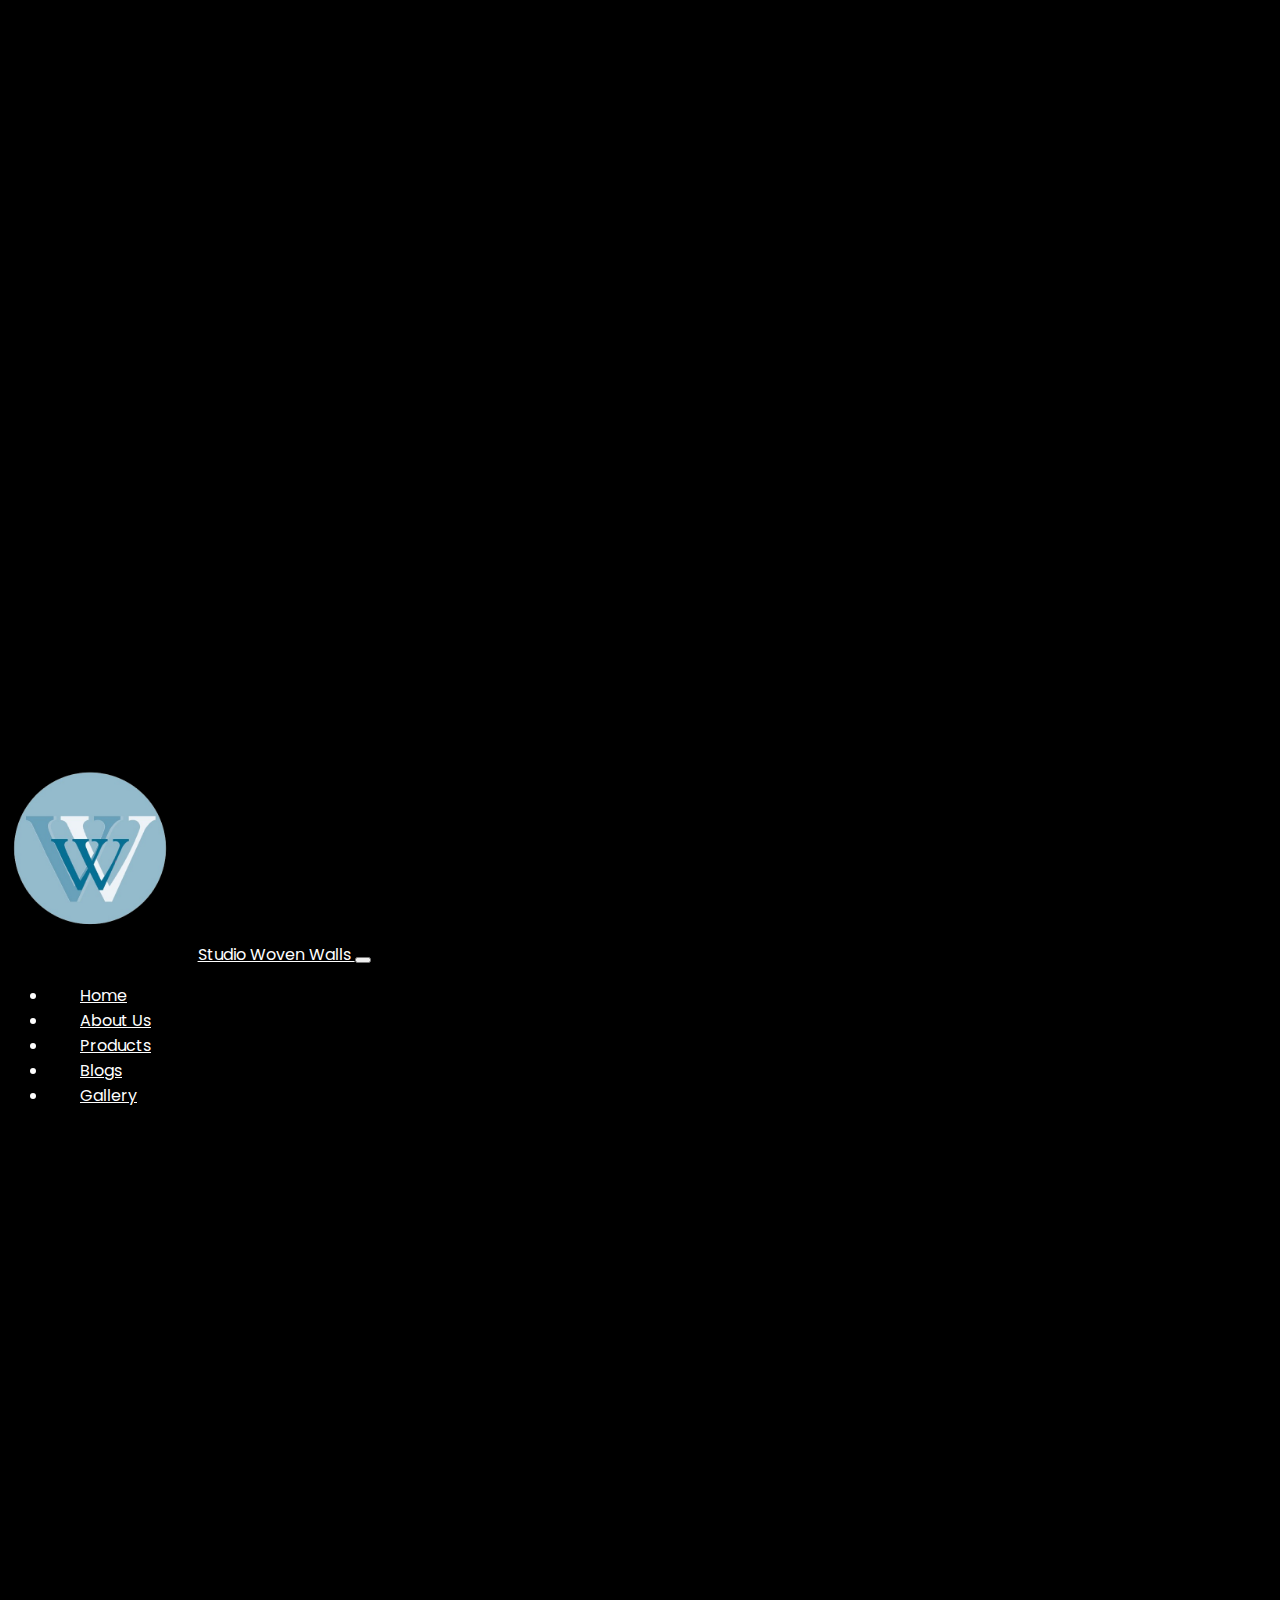
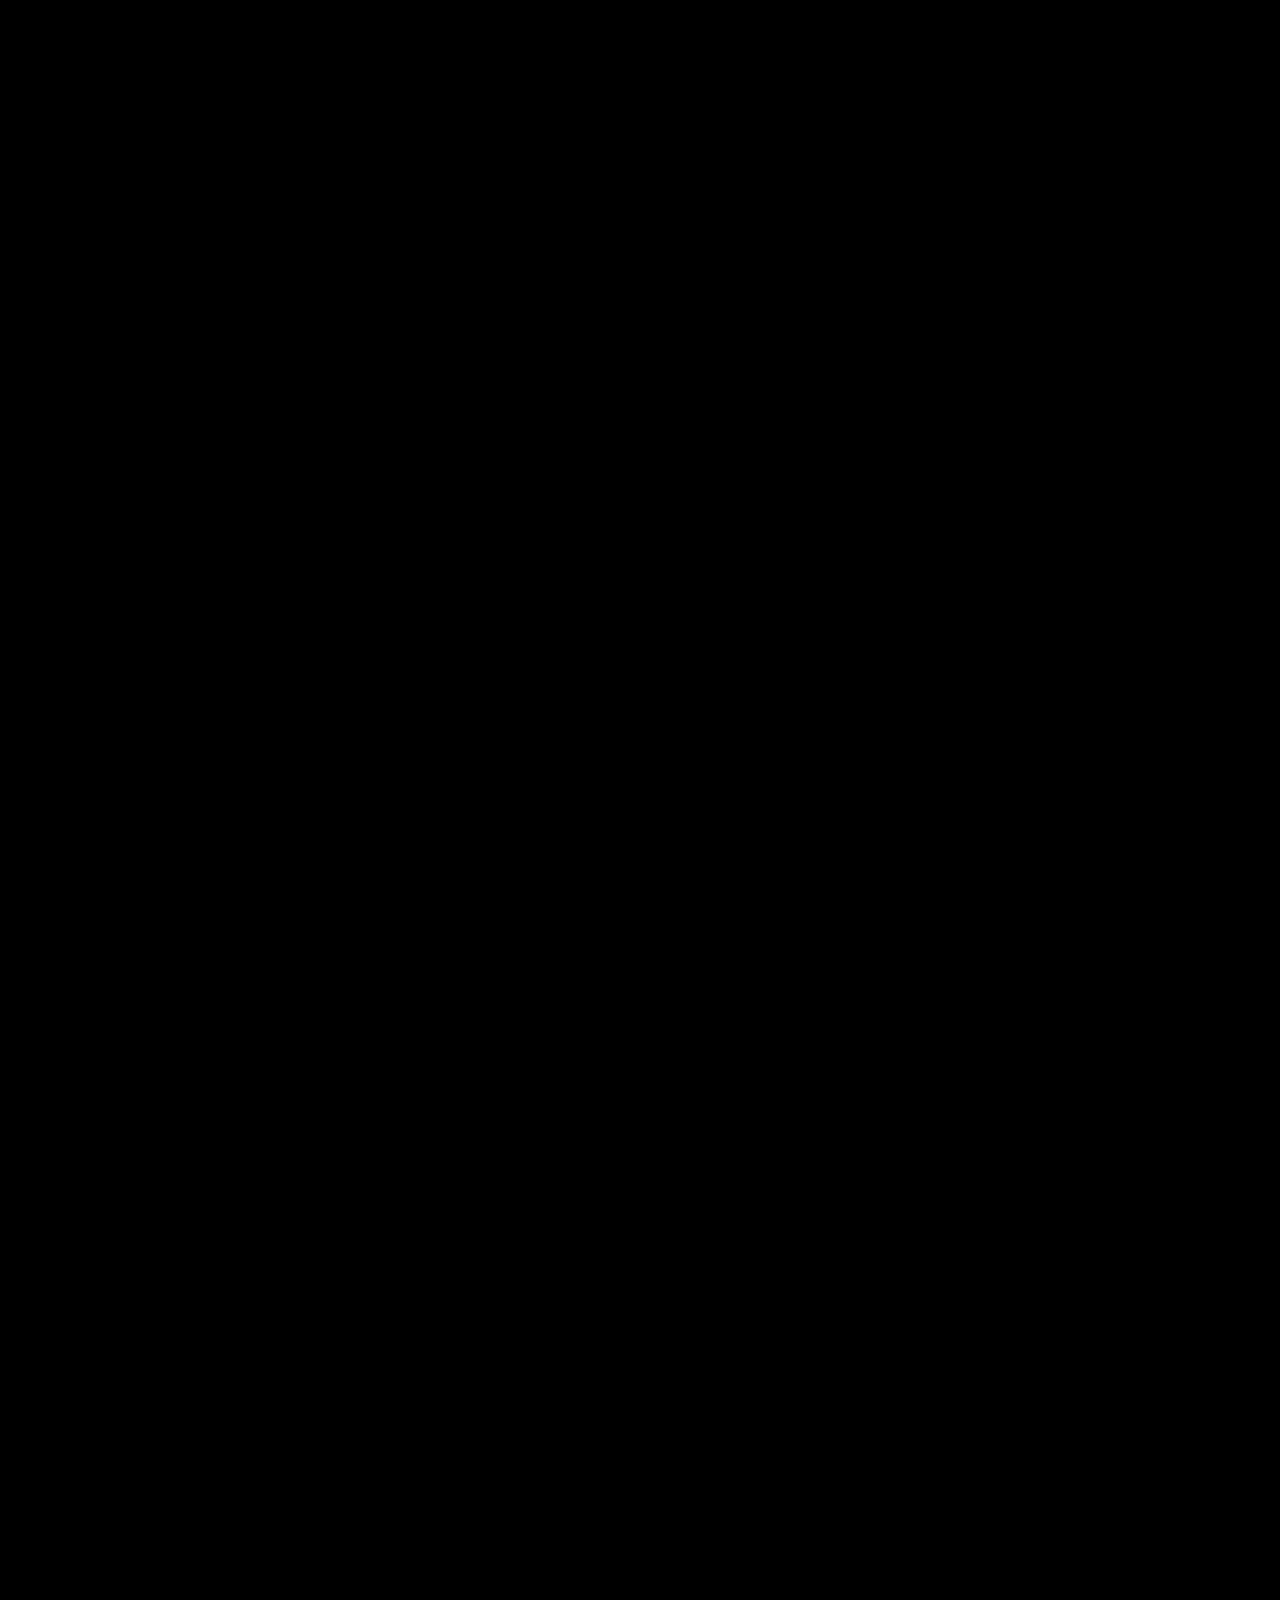
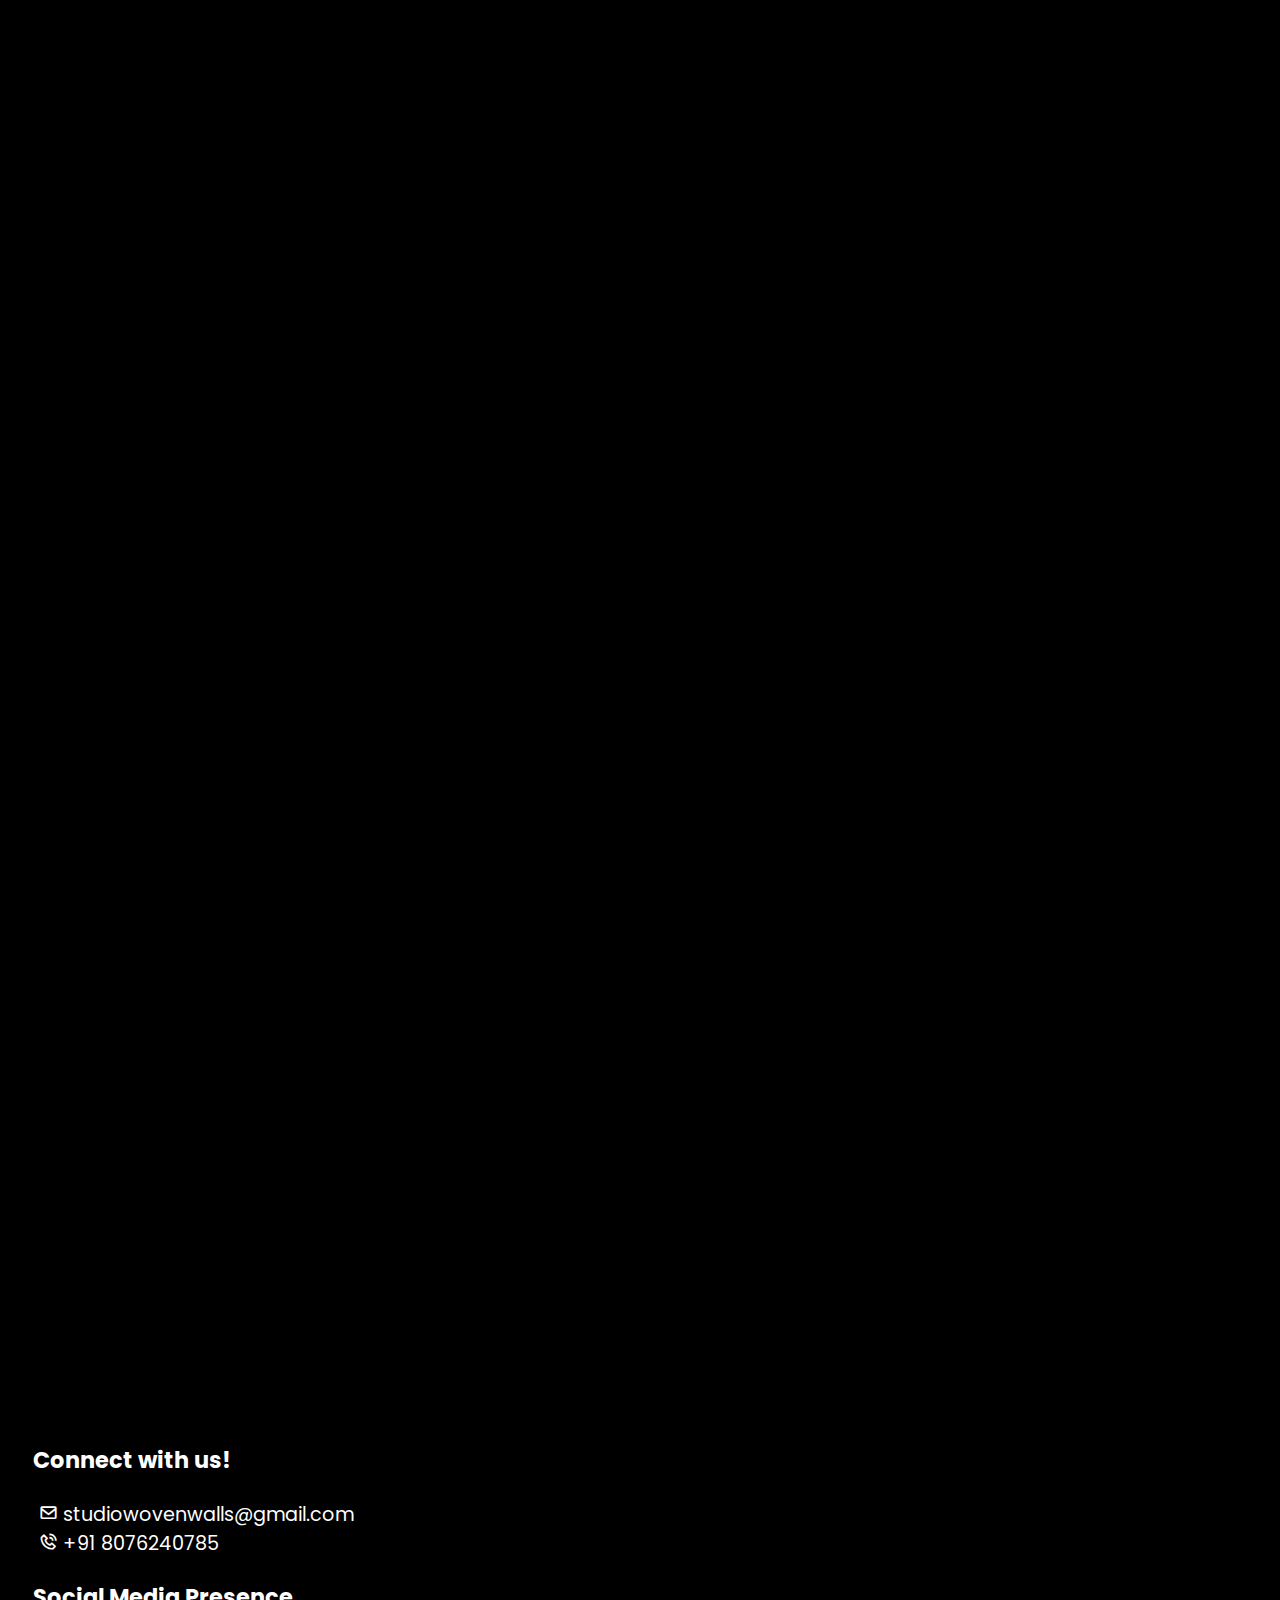
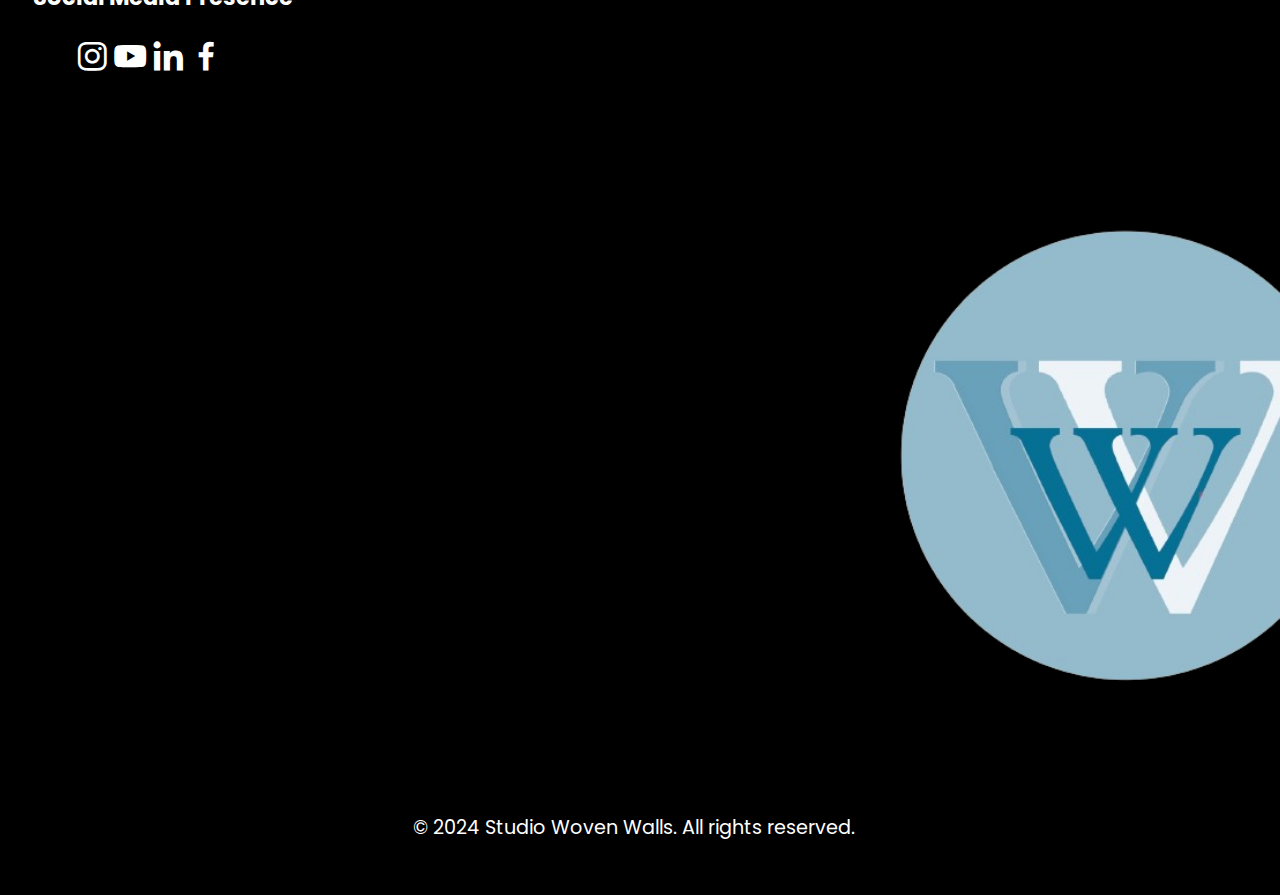
==== index-main.html @ fe0ae21c "under-construction" ====
<!doctype html>
<html lang="en">
  <head>
    <script async src="https://www.googletagmanager.com/gtag/js?id=G-87FSZLXFLH"></script>
    <script>
      window.dataLayer = window.dataLayer || [];
      function gtag(){dataLayer.push(arguments);}
      gtag('js', new Date());
    
      gtag('config', 'G-87FSZLXFLH');
    </script>
    <!-- Required meta tags -->
    <meta charset="utf-8">
    <meta name="viewport" content="width=device-width, initial-scale=1">

    <!-- Bootstrap CSS -->
    <style>
      .instagram-media{
        height: 60vh;
        width: 20% !important;
      }
    </style>
    <link href='https://unpkg.com/boxicons@2.1.4/css/boxicons.min.css' rel='stylesheet'>
    <link href="https://cdn.jsdelivr.net/npm/bootstrap@5.0.2/dist/css/bootstrap.min.css" rel="stylesheet" integrity="sha384-EVSTQN3/azprG1Anm3QDgpJLIm9Nao0Yz1ztcQTwFspd3yD65VohhpuuCOmLASjC" crossorigin="anonymous">
    <link rel="stylesheet" href="https://cdn.jsdelivr.net/npm/swiper@11/swiper-bundle.min.css" />
    <link rel="icon" href="./images/sww-logo.jpeg">
    <link rel="stylesheet" type="text/css" href="./css/owl.carousel.min.css">
    <link rel="stylesheet" type="text/css" href="./css/style.css">
    <link rel="stylesheet" href="./css/common.css">
    <link rel="stylesheet" href="./css/for-card.css">
    <title>Studio Woven Walls</title>
  </head>
  <body>

    <section id="Banner-section" class="fadeInLeft section">
      
      <div class="Textual">
        <h2 class="awesome">We <b>CURATE</b> </h2>
        
        <h1 class="typing-text" data-texts='["TUFTED ARTISTRIES", "KNOTTED LUXURIES", "WALL WORK","WALL ART"]'> </h1>
      </div>
  
            
            
           
             
           </section>
     
    <nav class="navbar navbar-expand-lg section sticky-top navbar-light bg-light">
        <div class="container fadeInLeft">
          <a class="navbar-brand" href="#">
            <img src="./images/swwlogo.png" alt="" class = 'sww-logo'>Studio Woven Walls
          </a>
          <button class="navbar-toggler" type="button" data-bs-toggle="collapse" data-bs-target="#navbarSupportedContent" aria-controls="navbarSupportedContent" aria-expanded="false" aria-label="Toggle navigation">
            <span class="navbar-toggler-icon"></span>
          </button>
          <div class="collapse navbar-collapse w-100" id="navbarSupportedContent">
            <ul class="navbar-nav me-auto mb-2 mb-lg-0 w-100 align-items-end justify-content-end">
              <li class="nav-item">
                <a class="nav-link active" aria-current="page" href="/">Home</a>
              </li>
              <li class="nav-item">
                <a class="nav-link" href="/aboutus/">About Us</a>
              </li>
              <li class="nav-item">
                <a class="nav-link" href="#">Products</a>
              </li>
              <li class="nav-item">
                <a class="nav-link" href="/blog/">Blogs</a>
              </li>
              <li class="nav-item">
                <a class="nav-link" href="#">Gallery</a>
              </li>
            </ul>
         
          </div>
        </div>
      </nav>



      <section id="aboutus" class="fadeInLeft">
        <div class="container mt-5">
            
            <div class="about-us-section fadeInLeft">

                <div class="about-us-header mb-5">
                    About us
                </div>
                <div class="content" style="">

                  <p class="fadeInLeft para-content">
                    Studio Woven Walls is a pioneering initiative that redefines the landscape of wall artistry by merging traditional Indian weaving techniques with contemporary design. Rooted in a profound respect for heritage and a commitment to innovation, it celebrates the rich tapestry of Indian craftsmanship, elevating the skills of Indian weavers to unprecedented levels of recognition. Central to its mission is the empowerment of these artisans, providing them with a global platform to showcase their talents and fostering a renewed sense of pride within the weaving community. 
                    At its core, Studio Woven Walls seamlessly integrates the ancient practice of clay draping with modern design sensibilities, yielding a mesmerizing aesthetic that invites viewers on a journey of discovery.
                    
                  </p>
       
                </div>
                <div class="container mt-3">
                    <a href ='aboutus/'  class="common-button fadeInLeft" style="float: right;">More about us</a>
                </div>

            </div>
        </div>
        </section>


        <section id="aboutus" class="container section">
            <div class="about-us-section container  fadeInLeft">
                <div class="about-us-header mt-5 mb-5">
                    Categories
                 </div>
                <div id="carouselExampleIndicators" class="carousel slide" data-bs-ride="carousel">
                    <div class="carousel-indicators">
                  <button type="button" data-bs-target="#carouselExampleIndicators" data-bs-slide-to="0" class="active" aria-current="true" aria-label="Slide 1"></button>
                  <button type="button" data-bs-target="#carouselExampleIndicators" data-bs-slide-to="1" aria-label="Slide 2"></button>
                  <button type="button" data-bs-target="#carouselExampleIndicators" data-bs-slide-to="2" aria-label="Slide 3"></button>
                </div>
                <div class="carousel-inner">
                  <div class="carousel-item active">
                    <img src="./images/carousel-1.png" class="d-block w-100" alt="...">
                  </div>
                  <div class="carousel-item">
                    <img src="./images/carousel-2.png" class="d-block w-100" alt="...">
                  </div>
                  <div class="carousel-item">
                    <img src="./images/carousel-3.png" class="d-block w-100" alt="...">
                  </div>
                </div>
                <button class="carousel-control-prev" type="button" data-bs-target="#carouselExampleIndicators" data-bs-slide="prev">
                  <span class="carousel-control-prev-icon" aria-hidden="true"></span>
                  <span class="visually-hidden">Previous</span>
                </button>
                <button class="carousel-control-next" type="button" data-bs-target="#carouselExampleIndicators" data-bs-slide="next">
                  <span class="carousel-control-next-icon" aria-hidden="true"></span>
                  <span class="visually-hidden">Next</span>
                </button>
              </div>
        </div>
        
        </section>

        <section id="customization" class="container section">
          <div class="about-us-section container fadeInLeft">
          <div class="about-us-header mt-5 mb-5">
              Exhibition
          </div>
      
          <div class="customizations mb-5 ">
              <div class="exhibition">
                <div class="exhibition_textual_content">

                </div>
                <div class="image_slider">
                  <div id="carouselExampleIndicators" class="carousel slide" data-bs-ride="carousel">
                    <div class="carousel-indicators">
                      <button type="button" data-bs-target="#carouselExampleIndicators" data-bs-slide-to="0" class="active" aria-current="true" aria-label="Slide 1"></button>
                      <button type="button" data-bs-target="#carouselExampleIndicators" data-bs-slide-to="1" aria-label="Slide 2"></button>
                      <button type="button" data-bs-target="#carouselExampleIndicators" data-bs-slide-to="2" aria-label="Slide 3"></button>
                    </div>
                    <div class="carousel-inner">
                      <div class="carousel-item active">
                        <img src="..." class="d-block w-100" alt="...">
                      </div>
                      <div class="carousel-item">
                        <img src="..." class="d-block w-100" alt="...">
                      </div>
                      <div class="carousel-item">
                        <img src="..." class="d-block w-100" alt="...">
                      </div>
                    </div>
                    <button class="carousel-control-prev" type="button" data-bs-target="#carouselExampleIndicators" data-bs-slide="prev">
                      <span class="carousel-control-prev-icon" aria-hidden="true"></span>
                      <span class="visually-hidden">Previous</span>
                    </button>
                    <button class="carousel-control-next" type="button" data-bs-target="#carouselExampleIndicators" data-bs-slide="next">
                      <span class="carousel-control-next-icon" aria-hidden="true"></span>
                      <span class="visually-hidden">Next</span>
                    </button>
                  </div>
                </div>
              </div>
       
              <div class="image-section container mb-3">
                  <div class="images-with-text">
                      <img src="./images/threads.png" alt="">
                      <p>Material</p>
                  </div> 
                  <div class="images-with-text">
                      <img src="./images/wall.png" alt="">
                      <p>Design</p>
                  </div>
      
                  <div class="images-with-text">
                      <img src="./images/pantone.png" alt="">
                      <p>Color</p>
                  </div>
                  <div class="images-with-text">
                      <img src="./images/ruler.png" alt="">
                      <p>Sizes</p>
                  </div>
              </div>
          </div>
          </div>
      </section>
        
      


<section id="customization" class="container section">
    <div class="about-us-section container fadeInLeft">
    <div class="about-us-header mt-5 mb-5">
        Customizations
    </div>

    <div class="customizations mb-5 ">
        <p class="" style="text-align: left;">
            Size? Check. Material? Check. Shape and Colour? Double-check. We believe that your
choices should know no bounds, which is why we empower you to design products that
align perfectly with your style, needs, and personality. We believe that your living spaces
should be a reflection of your unique style, which is why we offer customization in size,
material, shape, and colors. Whether it's a wall rug or a wall abstract or even a mirror
we've got you covered with extremely quirky designs, colours and much more.
        </p>
 
        <div class="image-section container mb-3">
            <div class="images-with-text">
                <img src="./images/threads.png" alt="">
                <p>Material</p>
            </div> 
            <div class="images-with-text">
                <img src="./images/wall.png" alt="">
                <p>Design</p>
            </div>

            <div class="images-with-text">
                <img src="./images/pantone.png" alt="">
                <p>Color</p>
            </div>
            <div class="images-with-text">
                <img src="./images/ruler.png" alt="">
                <p>Sizes</p>
            </div>
        </div>
    </div>
    </div>
</section>
<!-- <div class="social-media-presence"style="display:flex;flex-direction:row;justify-content:space-evenly">
  <blockquote class="instagram-media" data-instgrm-captioned data-instgrm-permalink="https://www.instagram.com/reel/C7wkohcPAu_/?utm_source=ig_embed&amp;utm_campaign=loading" data-instgrm-version="14" style=" background:#FFF; border:0; border-radius:3px; box-shadow:0 0 1px 0 rgba(0,0,0,0.5),0 1px 10px 0 rgba(0,0,0,0.15); margin: 1px; max-width:540px; min-width:326px; padding:0; width:99.375%; width:-webkit-calc(100% - 2px); width:calc(100% - 2px);"><div style="padding:16px;"> <a href="https://www.instagram.com/reel/C7wkohcPAu_/?utm_source=ig_embed&amp;utm_campaign=loading" style=" background:#FFFFFF; line-height:0; padding:0 0; text-align:center; text-decoration:none; width:100%;" target="_blank"> <div style=" display: flex; flex-direction: row; align-items: center;"> <div style="background-color: #F4F4F4; border-radius: 50%; flex-grow: 0; height: 40px; margin-right: 14px; width: 40px;"></div> <div style="display: flex; flex-direction: column; flex-grow: 1; justify-content: center;"> <div style=" background-color: #F4F4F4; border-radius: 4px; flex-grow: 0; height: 14px; margin-bottom: 6px; width: 100px;"></div> <div style=" background-color: #F4F4F4; border-radius: 4px; flex-grow: 0; height: 14px; width: 60px;"></div></div></div><div style="padding: 19% 0;"></div> <div style="display:block; height:50px; margin:0 auto 12px; width:50px;"><svg width="50px" height="50px" viewBox="0 0 60 60" version="1.1" xmlns="https://www.w3.org/2000/svg" xmlns:xlink="https://www.w3.org/1999/xlink"><g stroke="none" stroke-width="1" fill="none" fill-rule="evenodd"><g transform="translate(-511.000000, -20.000000)" fill="#000000"><g><path d="M556.869,30.41 C554.814,30.41 553.148,32.076 553.148,34.131 C553.148,36.186 554.814,37.852 556.869,37.852 C558.924,37.852 560.59,36.186 560.59,34.131 C560.59,32.076 558.924,30.41 556.869,30.41 M541,60.657 C535.114,60.657 530.342,55.887 530.342,50 C530.342,44.114 535.114,39.342 541,39.342 C546.887,39.342 551.658,44.114 551.658,50 C551.658,55.887 546.887,60.657 541,60.657 M541,33.886 C532.1,33.886 524.886,41.1 524.886,50 C524.886,58.899 532.1,66.113 541,66.113 C549.9,66.113 557.115,58.899 557.115,50 C557.115,41.1 549.9,33.886 541,33.886 M565.378,62.101 C565.244,65.022 564.756,66.606 564.346,67.663 C563.803,69.06 563.154,70.057 562.106,71.106 C561.058,72.155 560.06,72.803 558.662,73.347 C557.607,73.757 556.021,74.244 553.102,74.378 C549.944,74.521 548.997,74.552 541,74.552 C533.003,74.552 532.056,74.521 528.898,74.378 C525.979,74.244 524.393,73.757 523.338,73.347 C521.94,72.803 520.942,72.155 519.894,71.106 C518.846,70.057 518.197,69.06 517.654,67.663 C517.244,66.606 516.755,65.022 516.623,62.101 C516.479,58.943 516.448,57.996 516.448,50 C516.448,42.003 516.479,41.056 516.623,37.899 C516.755,34.978 517.244,33.391 517.654,32.338 C518.197,30.938 518.846,29.942 519.894,28.894 C520.942,27.846 521.94,27.196 523.338,26.654 C524.393,26.244 525.979,25.756 528.898,25.623 C532.057,25.479 533.004,25.448 541,25.448 C548.997,25.448 549.943,25.479 553.102,25.623 C556.021,25.756 557.607,26.244 558.662,26.654 C560.06,27.196 561.058,27.846 562.106,28.894 C563.154,29.942 563.803,30.938 564.346,32.338 C564.756,33.391 565.244,34.978 565.378,37.899 C565.522,41.056 565.552,42.003 565.552,50 C565.552,57.996 565.522,58.943 565.378,62.101 M570.82,37.631 C570.674,34.438 570.167,32.258 569.425,30.349 C568.659,28.377 567.633,26.702 565.965,25.035 C564.297,23.368 562.623,22.342 560.652,21.575 C558.743,20.834 556.562,20.326 553.369,20.18 C550.169,20.033 549.148,20 541,20 C532.853,20 531.831,20.033 528.631,20.18 C525.438,20.326 523.257,20.834 521.349,21.575 C519.376,22.342 517.703,23.368 516.035,25.035 C514.368,26.702 513.342,28.377 512.574,30.349 C511.834,32.258 511.326,34.438 511.181,37.631 C511.035,40.831 511,41.851 511,50 C511,58.147 511.035,59.17 511.181,62.369 C511.326,65.562 511.834,67.743 512.574,69.651 C513.342,71.625 514.368,73.296 516.035,74.965 C517.703,76.634 519.376,77.658 521.349,78.425 C523.257,79.167 525.438,79.673 528.631,79.82 C531.831,79.965 532.853,80.001 541,80.001 C549.148,80.001 550.169,79.965 553.369,79.82 C556.562,79.673 558.743,79.167 560.652,78.425 C562.623,77.658 564.297,76.634 565.965,74.965 C567.633,73.296 568.659,71.625 569.425,69.651 C570.167,67.743 570.674,65.562 570.82,62.369 C570.966,59.17 571,58.147 571,50 C571,41.851 570.966,40.831 570.82,37.631"></path></g></g></g></svg></div><div style="padding-top: 8px;"> <div style=" color:#3897f0; font-family:Arial,sans-serif; font-size:14px; font-style:normal; font-weight:550; line-height:18px;">View this post on Instagram</div></div><div style="padding: 12.5% 0;"></div> <div style="display: flex; flex-direction: row; margin-bottom: 14px; align-items: center;"><div> <div style="background-color: #F4F4F4; border-radius: 50%; height: 12.5px; width: 12.5px; transform: translateX(0px) translateY(7px);"></div> <div style="background-color: #F4F4F4; height: 12.5px; transform: rotate(-45deg) translateX(3px) translateY(1px); width: 12.5px; flex-grow: 0; margin-right: 14px; margin-left: 2px;"></div> <div style="background-color: #F4F4F4; border-radius: 50%; height: 12.5px; width: 12.5px; transform: translateX(9px) translateY(-18px);"></div></div><div style="margin-left: 8px;"> <div style=" background-color: #F4F4F4; border-radius: 50%; flex-grow: 0; height: 20px; width: 20px;"></div> <div style=" width: 0; height: 0; border-top: 2px solid transparent; border-left: 6px solid #f4f4f4; border-bottom: 2px solid transparent; transform: translateX(16px) translateY(-4px) rotate(30deg)"></div></div><div style="margin-left: auto;"> <div style=" width: 0px; border-top: 8px solid #F4F4F4; border-right: 8px solid transparent; transform: translateY(16px);"></div> <div style=" background-color: #F4F4F4; flex-grow: 0; height: 12px; width: 16px; transform: translateY(-4px);"></div> <div style=" width: 0; height: 0; border-top: 8px solid #F4F4F4; border-left: 8px solid transparent; transform: translateY(-4px) translateX(8px);"></div></div></div> <div style="display: flex; flex-direction: column; flex-grow: 1; justify-content: center; margin-bottom: 24px;"> <div style=" background-color: #F4F4F4; border-radius: 4px; flex-grow: 0; height: 14px; margin-bottom: 6px; width: 224px;"></div> <div style=" background-color: #F4F4F4; border-radius: 4px; flex-grow: 0; height: 14px; width: 144px;"></div></div></a><p style=" color:#c9c8cd; font-family:Arial,sans-serif; font-size:14px; line-height:17px; margin-bottom:0; margin-top:8px; overflow:hidden; padding:8px 0 7px; text-align:center; text-overflow:ellipsis; white-space:nowrap;"><a href="https://www.instagram.com/reel/C7wkohcPAu_/?utm_source=ig_embed&amp;utm_campaign=loading" style=" color:#c9c8cd; font-family:Arial,sans-serif; font-size:14px; font-style:normal; font-weight:normal; line-height:17px; text-decoration:none;" target="_blank">A post shared by Studio Woven Walls (@studiowovenwalls)</a></p></div></blockquote> <script async src="//www.instagram.com/embed.js"></script>
  <iframe src="https://www.linkedin.com/embed/feed/update/urn:li:share:7185282612528115713" height="368" width="504" frameborder="0" allowfullscreen="" title="Embedded post"></iframe>

</div> -->
      <footer class="footer mt-5 section">
        <div class="container">
          <div class="row">
            <div class="col-md-4" style="margin-right: 3%;">
              <h3 style="color: #fff;">Connect with us!</h3>
              <ul class="contact-info" style="list-style: none;">
                <li><a style="text-decoration: none; color: #fff;" href="mailto:studiowovenwalls@gmail.com"><i class='bx bx-envelope' ></i> studiowovenwalls@gmail.com </a></li>
                <li><a style="text-decoration: none; color: #fff;" href="tel:+918600172559"><i class='bx bx-phone-call' ></i> +91 8076240785</li></a>
                
              </ul>
            </div>
            
    
            <div class="col-md-4">
              <h3 style="color: #fff;">Social Media Presence</h3>
              <ul class="social-media" style="list-style: none;">
                <li><a  style = "text-decoration: none; color: #fff;text-align: left;"  href=" https://www.instagram.com/studiowovenwalls/ " class="instagram"  target='_blank'> <i class='bx bxl-instagram'></i></a></li>
                <li><a  style = "text-decoration: none; color: #fff;text-align: left;" href="https://www.youtube.com/channel/UCTXtvdKul3_k0qTRTc9A5Iw" class="instagram" target='_blank'><i class='bx bxl-youtube' ></i></a></li>
                <li><a  style = "text-decoration: none; color: #fff;text-align: left;" href="https://www.linkedin.com/in/aditi-bansal-746943147?utm_source=share&utm_campaign=share_via&utm_content=profile&utm_medium=ios_app" class="instagram" target='_blank'><i class='bx bxl-linkedin' ></i></a></li>
                <li><a  style = "text-decoration: none; color: #fff;text-align: left;" href="https://www.facebook.com/profile.php?id=61560076322633&mibextid=LQQJ4d" target='_blank' class="instagram"><i class='bx bxl-facebook' ></i></a></li>
                <!-- <li><a  style = "text-decoration: none; color: #fff;" href="https://twitter.com/vbblegal" class="instagram" target='_blank'><i class='bx bxl-instagram'></i></a></li>
                <li><a  style = "text-decoration: none; color: #fff;" href="https://www.linkedin.com/in/vbb-legal-2a746a289/?originalSubdomain=in" class="instagram" target='_blank'> <i class='bx bxl-instagram'></i></a></li> -->
              </ul>
            </div>
    
            <div class="col-md-3 footer_address">
              <img style="" src ="./images/swwlogo.png" class ="footer_logo"><br>
              
                <!-- <li style="color: white; list-style: none;" class="mt-3">424, MOHID HEIGHTS, RTO Rd, </li>
                <li style="color: white; list-style: none;">Suresh Nagar, Andheri West, Mumbai, Maharashtra 400053.</li> -->
                <!-- <hr style="opacity: 0.5;">
                <li style="color: white; list-style: none;">
                  Swapna Sakar Society, beside Versova Metro Station, Andheri West, Mumbai- 400053
                </li> -->
                <!-- <hr style="opacity: 0.5;">
                <li style="color: white; list-style: none;" >Office No 303, Pearl Apartment, At Rees, Post Mohopada, Near Panvel, Navi Mumbai 410222.</li> -->
              </div>
              
              
              
            </div>
          </div>
          <p class="mt-2" style="color: #fff;margin-right: 1%; text-align: center;">&copy; 2024 Studio Woven Walls. All rights reserved.</p>
      </footer>
    
  </body>
  <script async defer src="//www.instagram.com/embed.js"></script>
      <script src="https://code.jquery.com/jquery-3.5.1.slim.min.js"></script>
      <script src="https://cdn.jsdelivr.net/npm/bootstrap@4.5.2/dist/js/bootstrap.bundle.min.js"></script>
      <script src="https://cdn.jsdelivr.net/npm/bootstrap@5.0.2/dist/js/bootstrap.bundle.min.js" integrity="sha384-MrcW6ZMFYlzcLA8Nl+NtUVF0sA7MsXsP1UyJoMp4YLEuNSfAP+JcXn/tWtIaxVXM" crossorigin="anonymous"></script>
      <script>
        document.addEventListener("DOMContentLoaded", function() {
    const observer = new IntersectionObserver(entries => {
        entries.forEach(entry => {
            if (entry.isIntersecting) {
                entry.target.classList.add('animate');
            }
        });
    }, {
        threshold: 0.5 // Adjust if needed, dictates how much of an element must be in view to trigger
    });

    // Target elements with the class 'section' for the animation
    document.querySelectorAll('.section').forEach(section => {
        observer.observe(section);
    });
});

      </script>
      <script>
          $(document).ready(function(){
              const images = $('.image-container img');
              let currentIndex = 0;
              let animationInterval = setInterval(revealImage, 2000); // Set the interval
      
              function revealImage() {
                  if (currentIndex >= images.length - 1) { // Check if the last image is already displayed
                      clearInterval(animationInterval); // Stop the interval
                      return; // Exit the function
                  }
                  const nextIndex = (currentIndex + 1) % images.length;
                  images.eq(nextIndex).css('z-index', currentIndex + 2).css('opacity', 1); // Fade in the next image with incrementing z-index
                  currentIndex = nextIndex;
              }
          });
      </script>

<script src="https://cdn.jsdelivr.net/npm/swiper@11/swiper-bundle.min.js"></script>

<!-- Initialize Swiper -->
<script>
  // document.addEventListener('DOMContentLoaded', function () {
  //     var swiper = new Swiper(".mySwiper", {
  //       slidesPerView: 1,
  //       spaceBetween: 30,
  //       pagination: {
  //         el: ".swiper-pagination",
  //         clickable: true,
  //       },
  //       breakpoints: {
  //         // when window width is <= 640px
  //         640: {
  //           slidesPerView: 3,
  //           spaceBetween: 20
  //         }
  //       }
  //     });
  //   });
</script>
<script>
  document.addEventListener('DOMContentLoaded', function() {
  const typingTextElement = document.querySelector('.typing-text');
  const texts = JSON.parse(typingTextElement.getAttribute('data-texts'));
  let index = 0;
  let textIndex = 0;
  let text = texts[textIndex];

  function type() {
    if (index < text.length) {
      typingTextElement.textContent += text.charAt(index);
      index++;
      setTimeout(type, 100); // Adjust typing speed here (in milliseconds)
    } else {
      // Call the callback function once typing is complete
      typingComplete();
    }
  }

  function typingComplete() {
    // Add your code to execute after typing is complete
    setTimeout(erase, 1000); // Delay before erasing
  }

  function erase() {
    if (index > 0) {
      typingTextElement.textContent = text.substring(0, index - 1);
      index--;
      setTimeout(erase, 50); // Adjust erasing speed here (in milliseconds)
    } else {
      textIndex++;
      if (textIndex >= texts.length) textIndex = 0;
      text = texts[textIndex];
      setTimeout(type, 1000); // Delay before typing the next text
    }
  }

  type();
});

</script>
<script>
  document.addEventListener("DOMContentLoaded", function() {
    const sections = document.querySelectorAll('.section'); // Make sure elements have 'section' class

    const observer = new IntersectionObserver(entries => {
        entries.forEach(entry => {
            if (entry.isIntersecting) {
                entry.target.classList.add('fadeInLeft');
            } else {
                entry.target.classList.remove('fadeInLeft');
            }
        });
    }, {
        threshold: 0.2 // Trigger when half of the element is in view
    });

    sections.forEach(section => {
        observer.observe(section);
    });
});

</script>

<script>
  var swiper = new Swiper(".mySwiper", {
    slidesPerView: 3,
    spaceBetween: 30,
    navigation: {
      nextEl: ".swiper-button-next",
      prevEl: ".swiper-button-prev",
    },
    pagination: {
      el: ".swiper-pagination",
      clickable: true,
    },
  });
</script>
</html>


<script src="js/owl.carousel.min.js"></script>
<script src="./js/script.js"></script>
---- css/style.css ----
@import url('https://fonts.googleapis.com/css2?family=Noto+Sans+HK&display=swap');
html {
  scroll-behavior: smooth;
}
body {
  font-family: 'Noto Sans HK', sans-serif;
  background: #000;
  color: #fff;
}
.slider {
  margin-bottom: 30px;
  position: relative;
}
.slider .owl-item.active.center .slider-card {
  transform: scale(1.15);
  opacity: 1;
  background: #ff9966; /* fallback for old browsers */
  background: -webkit-linear-gradient(to bottom, #ff5e62, #ff9966); /* Chrome 10-25, Safari 5.1-6 */
  background: linear-gradient(to bottom, #ff5e62, #ff9966); /* W3C, IE 10+/ Edge, Firefox 16+, Chrome 26+, Opera 12+, Safari 7+ */
  color: #fff;
}
.slider-card {
  background: #fff;
  padding: 0px 0px;
  margin: 50px 15px 90px 15px;
  border-radius: 5px;
  box-shadow: 0 15px 45px -20px rgb(0 0 0 / 73%);
  transform: scale(0.9);
  opacity: 0.2;
  transition: all 0.3s;
}
.slider-card img {
  border-radius: 5px 5px 0px 0px;
}
.owl-nav .owl-prev {
  position: absolute;
  top: calc(50% - 25px);
  left: 0;
  opacity: 1;
  font-size: 30px !important;
  z-index: 1;
}
.owl-nav .owl-next {
  position: absolute;
  top: calc(50% - 25px);
  right: 0;
  opacity: 1;
  font-size: 30px !important;
  z-index: 1;
}
.owl-dots {
  text-align: center;
}
.owl-dots .owl-dot {
  height: 10px;
  width: 10px;
  border-radius: 10px;
  background: #ccc !important;
  margin-left: 3px;
  margin-right: 3px;
  outline: none;
}
.owl-dots .owl-dot.active {
  background: #f44336 !important;
}
---- css/common.css ----
@import url('https://fonts.googleapis.com/css2?family=Bebas+Neue&family=DM+Sans:ital,opsz,wght@0,9..40,100..1000;1,9..40,100..1000&family=Dancing+Script:wght@400..700&family=Lato:ital,wght@0,100;0,300;0,400;0,700;0,900;1,100;1,300;1,400;1,700;1,900&family=Lora:ital,wght@0,400..700;1,400..700&family=Playfair+Display:ital,wght@0,400..900;1,400..900&family=Poppins:ital,wght@0,100;0,200;0,300;0,400;0,500;0,600;0,700;0,800;0,900;1,100;1,200;1,300;1,400;1,500;1,600;1,700;1,800;1,900&display=swap');
@import url('https://fonts.googleapis.com/css2?family=Bebas+Neue&family=DM+Sans:ital,opsz,wght@0,9..40,100..1000;1,9..40,100..1000&family=Dancing+Script:wght@400..700&family=Lato:ital,wght@0,100;0,300;0,400;0,700;0,900;1,100;1,300;1,400;1,700;1,900&family=Lora:ital,wght@0,400..700;1,400..700&family=Poppins:ital,wght@0,100;0,200;0,300;0,400;0,500;0,600;0,700;0,800;0,900;1,100;1,200;1,300;1,400;1,500;1,600;1,700;1,800;1,900&display=swap');
@import url('https://fonts.googleapis.com/css2?family=Bebas+Neue&family=DM+Sans:ital,opsz,wght@0,9..40,100..1000;1,9..40,100..1000&family=Lato:ital,wght@0,100;0,300;0,400;0,700;0,900;1,100;1,300;1,400;1,700;1,900&family=Lora:ital,wght@0,400..700;1,400..700&family=Poppins:ital,wght@0,100;0,200;0,300;0,400;0,500;0,600;0,700;0,800;0,900;1,100;1,200;1,300;1,400;1,500;1,600;1,700;1,800;1,900&display=swap');

@import url('https://fonts.googleapis.com/css2?family=Bebas+Neue&family=DM+Sans:ital,opsz,wght@0,9..40,100..1000;1,9..40,100..1000&family=Lora:ital,wght@0,400..700;1,400..700&family=Poppins:ital,wght@0,100;0,200;0,300;0,400;0,500;0,600;0,700;0,800;0,900;1,100;1,200;1,300;1,400;1,500;1,600;1,700;1,800;1,900&display=swap');
@import url('https://fonts.googleapis.com/css2?family=Bebas+Neue&family=DM+Sans:ital,opsz,wght@0,9..40,100..1000;1,9..40,100..1000&family=Lato:ital,wght@0,100;0,300;0,400;0,700;0,900;1,100;1,300;1,400;1,700;1,900&family=Lora:ital,wght@0,400..700;1,400..700&family=Poppins:ital,wght@0,100;0,200;0,300;0,400;0,500;0,600;0,700;0,800;0,900;1,100;1,200;1,300;1,400;1,500;1,600;1,700;1,800;1,900&display=swap');

@import url('https://fonts.googleapis.com/css2?family=Bebas+Neue&family=DM+Sans:ital,opsz,wght@0,9..40,100..1000;1,9..40,100..1000&family=Poppins:ital,wght@0,100;0,200;0,300;0,400;0,500;0,600;0,700;0,800;0,900;1,100;1,200;1,300;1,400;1,500;1,600;1,700;1,800;1,900&display=swap');
 @import url('https://fonts.googleapis.com/css2?family=DM+Sans:ital,opsz,wght@0,9..40,100..1000;1,9..40,100..1000&family=Poppins:ital,wght@0,100;0,200;0,300;0,400;0,500;0,600;0,700;0,800;0,900;1,100;1,200;1,300;1,400;1,500;1,600;1,700;1,800;1,900&display=swap');
 section {
opacity: 0; /* Initially hidden */
transition: opacity 0.3s ease-in-out; /* Smooth transition for opacity change */
}
.navbar-light .navbar-nav .nav-link:focus, .navbar-light .navbar-nav .nav-link:hover {
/* color: rgba(0, 0, 0, .7); */
color: #969696 !important;
}
body{
    font-family: "Poppins", sans-serif;
    /* font-family: "Bebas Neue", sans-serif; */
    font-size: 1rem;
    background-color: #000;
    color: white !important;
}
.navbar-light .navbar-toggler-icon{
background-image: url("data:image/svg+xml,%3csvg xmlns='http://www.w3.org/2000/svg' viewBox='0 0 30 30'%3e%3cpath stroke='rgba%280, 255, 255, 09.5%29' stroke-linecap='round' stroke-miterlimit='10' stroke-width='2' d='M4 7h22M4 15h22M4 23h22'/%3e%3c/svg%3e");
}

.navbar-expand-lg .navbar-nav .nav-link {
    padding-left: 2rem;
    color: #000;
}

.navbar-expand-lg .navbar-nav .nav-link .active {
    color: #000 !important;
    font-weight: 900;
}

.navbar-light .navbar-nav .nav-link.active,
.navbar-light .navbar-nav .show>.nav-link {
    color: #000 !important;
}

.navbar-light .navbar-nav .nav-link.active,
.navbar-light .navbar-nav .show>.nav-link:hover {
    color: #000 !important;
}

@keyframes fadeInLeft {
from {
opacity: 0;
transform: translateY(-50px);
}
to {
opacity: 1;
transform: translateY(0);
}
}

.fadeInLeft {
animation-name: fadeInLeft;
animation-duration: 1.2s;
animation-fill-mode: both; /* Keeps the element at the end state of the animation */
}

.animate { /* This class gets added via JavaScript */
animation: fadeInLeft 1s forwards; /* 'forwards' keeps the element in the final state post-animation */
}
.navbar-expand-lg .navbar-nav .nav-link{
    padding-left: 2rem;
    color: #FFF;
    background-color: #000;
}
.navbar-expand-lg .navbar-nav .nav-link .active {
    color: #000 !important;
    font-weight: 900;
    
}
.navbar-light .navbar-nav .nav-link.active, .navbar-light .navbar-nav .show>.nav-link{
    color: #FFF !important;
}
.navbar-light .navbar-nav .nav-link.active, .navbar-light .navbar-nav .show>.nav-link:hover{
    color: #FFF !important;
}
.bg-light{
    background-color: #000 !important;
}

.img-fluid {
        width: 30% !important;
    }
.sww-logo{
    width: 13%;
    margin-right: 2%;
}

/* Section */

.image-container {
                width: 100%;
                position: relative;
                height: auto; /* Adjust height based on content */
            }
            .image-container img {
                position: absolute;
                top: 0;
                left: 30;
                width: auto;  /* Maintain original image width */
                height: auto; /* Maintain original image height */
                opacity: 0;   /* Start all images as invisible */
                transition: opacity 1s ease-in-out;
                z-index: 0;   /* Start with a base z-index */
            }
            .image-container img:first-child {
                opacity: 1;   /* Make the first image visible initially */
                z-index: 1;
            }
            

          
            /* Footer */
footer{
background-color: #000;
padding: 2%;
}
            .social-media{
display: flex;
width: 70%;
flex-direction: row;justify-content: flex-start;align-items: flex-start;
}
.footer_logo{
margin-left: -6%;
}
.footer_address {
text-align: right;
}
.footer_address img{
margin-right: -10%;
}


.social_footer_classes{
width:100%;
margin-top: 3%;
margin-left: -80%;
}
.social-media > ul > li > a > img{
  margin-left: -74% ;

} 
.contact_images{
  width:14%;margin-top: 3%;
}
.contact-info li{
margin-left: -3%;
}
#Banner-section{
height: 80vh;
width: 97%;
/* background: url('./images/banner.jpeg'); */
backdrop-filter: blur(125px); /* Adjust the blur intensity as needed */
object-fit: contain;
background-position: center;
aspect-ratio: 12/9;

}



#Banner-section::before {
content: "";
position: absolute;
top: 0;
left: 0;
width: 100%;
height: 100%;
background: url('../images/banner.jpeg');
/* background-image: url('./images/banner.jpeg'); Replace 'background.jpg' with your actual background image */
background-size: cover;
background-position: center;
z-index: -1; /* Ensure the background is behind other content */
opacity: 0.6; /* Adjust the opacity as needed */
/* backdrop-filter: blur(500px);  */
filter: blur(10px);
}
.Textual{
display: flex;
height: 80vh;
margin-left: 2%;
width: 100%;
flex-direction: column;
justify-content: flex-end;
align-items: flex-start;
}
.create, .awesome {
color: #fff ;
font-size: 5rem !important;
} 
.typing-text {
  color: #fff;
  min-height: 200px; /* Adjust based on longest text */
  display: inline-block;
  /* float: left; */
  font-size: 10rem;
  font-family: "Bebas Neue", sans-serif;
overflow: hidden; /* Ensures the animation doesn't overflow */
white-space: nowrap; /* Prevents text from wrapping */
border-right: 2px solid #94BBCC; 
}

.footer_logo{
  width: 40%;
}
.banner-panel{
width: 100%;
}

.footer {
font-size: 1.2rem;
}
.social-media .bx{
font-size: 2.4rem;
}

.customizations{

display: flex;
justify-content: center;align-items: center;
flex-direction: column;

}
.image-section{
                width: 100%;
                display: flex;
                justify-content: center;
                align-items: center;

            }
.image-section img {
margin: 1%;
width: 55%;
background-color: #FFF;
padding: 3%;
}
.images-with-text{
width: 10%;
display: flex;
flex-direction: column;
justify-content: center;
align-items: center;
}
.navbar-brand {
color: #fff !important;
}
.common-heading{
border-bottom: 4px solid #94BBCC;
font-family: "Dancing Script", cursive;
margin-bottom: 5%;
}

.common-button{
font-family: "Poppins", sans-serif;
border: none;
background-color: #94BBCC;
padding: 1%;

text-decoration: none;
color: white;
border-radius: 5px;
transition: all ease-in-out .2s;
}

.common-button:hover{
color: white;
cursor: pointer;
background-color: #5097B3;
}
/* About Us Section */
#aboutus{
height: auto;
margin-top: 5%;
}

#productcat{
height: auto;
margin: 5%;
}
.about-us-section{
display: flex;
justify-content: center;
align-items: center;
font-family: "Playfair Display", serif;
flex-direction: column;
}

.about-us-header {
        /* background-color: #e0e0e0; Slightly darker gray for the header */
        color: #94BBCC; /* Black text color */
        display: inline-block; /* Only as wide as the content */
        padding: 10px 40px; /* Padding around the text */
        z-index: 2;
        text-transform: capitalize;
        font-size: 2.4rem;
        /* font-family: "Bebas Neue", sans-serif; */
        font-family: "Dancing Script", cursive;
        /* font-family: "Lora", serif; */
        /* font-family: "Lato", sans-serif; */
        font-weight: 600;
        letter-spacing: 2px;
        position: relative; /* Needed for absolute positioning of the border */
    }
/*** 
***/

.about-us-header::after {
content: ''; /* Required for pseudo-elements */
position: absolute; /* Position relative to the header */
bottom: 50%; /* Start from the bottom, goes up to half the header's height */
height: 27%; /* Half the height of the header */
left: 0; /* Align to the left side of the header */
right: 0; /* Align to the right side of the header */
        /* background-color: #fff; Black background for the pseudo-border */
        z-index: -1;
        top: 50%;
      }
      
      .about-us-section p{
font-size: 1.3rem;
}
.content{
display: flex;flex-direction: row;justify-content: space-between;align-items: center;
}


.para-content{
width: 100%;  margin: 2%;
}

.dalle-image{
width: 50%;display: flex;flex-direction: row;justify-content: flex-end;align-items: center; 
}




@media (max-width: 768px) {
  body{
    color: #fff !important;
  }

  .navbar-light .navbar-toggler{
    color: #fff;
    border-color: none;
  }
  .Textual{
display: flex;
height: auto;
margin-left: 2%;
width: 100%;
flex-direction: column;
justify-content: flex-end;
align-items: flex-start;
}
.create, .awesome {
color: #fff ;
font-size: 2rem !important;
} 
.typing-text {
  color: #fff;
  min-height: 20px; /* Adjust based on longest text */
  display: inline-block;
  /* float: left; */
  font-size: 3rem;
  font-family: "Bebas Neue", sans-serif;
overflow: hidden; /* Ensures the animation doesn't overflow */
white-space: nowrap; /* Prevents text from wrapping */
border-right: 2px solid #94BBCC; 
}
  #Banner-section{
height: auto;
width: 100%;
background: url('./images/banner.jpeg');
backdrop-filter: blur(5px); /* Adjust the blur intensity as needed */
object-fit: contain;
background-position: center;
aspect-ratio: 12/9;

}
.contact-info li{
margin-left: -3%;
}
.navbar-light .navbar-brand{
width: 70%;
}

.para-content{
width: 100%;  padding: 2%;
text-align: justify;
}
.content{
display: flex;flex-direction: column;justify-content: space-between;align-items: center;
}
.swiper-slide{

padding: 3%;
}
.swiper-slide img{

width: 60%;
}
.common-button{
padding: 2%;
}

.images-with-text{
width: 25%;
}
.about-us-section p {
font-size: .9rem;
}
.dalle-image{
width: 80%;display: flex;flex-direction: row;justify-content: center;align-items: center; margin-top: 2%; 
}
.about-us-header {
font-size: 1.2rem;
}
.footer {
  padding-top: 20px;
  padding-bottom: 20px;
}

.col-md-4 {
  text-align: center;
  margin-bottom: 20px;
}

.social-media {
  width: 84%;
  margin-left: -12%;
  
}

.social-media li {
  margin: 0 10px;
  margin-top: 4%;
  
}
.footer_address{
font-size: smaller;
}
.footer_logo {
  width: 30%;
  margin-left: auto;
  margin-right: auto;
  display: block;
  margin: auto;
  float: none;
  /* margin-top: 4%;
  margin-left: -4%; */
}
.footer_logo img{
  width: 22%
}
.footer_address img {
margin-right: 36%;
}
.social-media  img{
  margin-left: -2% !important;
  width: 100%;
} 
.footer_address{
font-size: small;
text-align: right;
}
.contact-info{
font-size: smaller;
text-align: left;
}
.contact-info img{
width: 10%;
}
.footer .col-md-4{
margin-bottom: 10px;
}
.footer h3{
font-size: 1rem;
text-align: left;
}


}

@media only screen   
and (min-width: 1030px)   
and (max-width: 1366px) 
{
.footer_logo{
  width: 40%;
}
}
---- css/for-card.css ----
.swiper {
  width: 100%;
  height: 100%;
}

.swiper-slide {
  text-align: center;
  font-size: 18px;
  /* background: #fff; */
  display: flex;
  justify-content: center;
  align-items: center;
}

.swiper-slide img {
  display: block;
  width: 100%;
  height: 100%;
  object-fit: cover;
}

.card-container {
width: auto;
height: auto;
position: relative;
border-radius: 10px;
box-shadow: 0 10px 20px rgba(0, 0, 0, 0.2);
overflow: hidden;
}

.card {
width: 100%;
height: 100%;
border-radius: inherit;
}
.front-content img {
    height: 50vh;
    aspect-ratio: 5/2;
    object-fit: contain;
}
.card{
    background: transparent;
}
.card .front-content {
width: 100%;
height: 100%;
display: flex;
align-items: center;
justify-content: center;
transition: all 0.6s cubic-bezier(0.23, 1, 0.320, 1)
}

.card .front-content p {
font-size: 32px;
font-weight: 700;
opacity: 1;
background: linear-gradient(-45deg, #000000 0%, #424242 100% );
background-clip: text;
-webkit-background-clip: text;
-webkit-text-fill-color: transparent;
transition: all 0.6s cubic-bezier(0.23, 1, 0.320, 1)
}

.card .content {
position: absolute;
top: 0;
left: 0;
width: 100%;
height: 100%;
display: flex;
flex-direction: column;
align-items: center;
justify-content: center;
text-align: center;
gap: 10px;
background: linear-gradient(-45deg, #000000 0%, #424242 100% );
color: #e8e8e8;
padding: 20px;
line-height: 1.5;
border-radius: 5px;
pointer-events: none;
transform: translateY(96%);
transition: all 0.6s cubic-bezier(0.23, 1, 0.320, 1);
}

.card .content .heading {
font-size: 32px;
font-weight: 700;
}

.card:hover .content {
transform: translateY(0);
}

.card:hover .front-content {
transform: translateY(-30%);
}

.card:hover .front-content p {
opacity: 0;
}
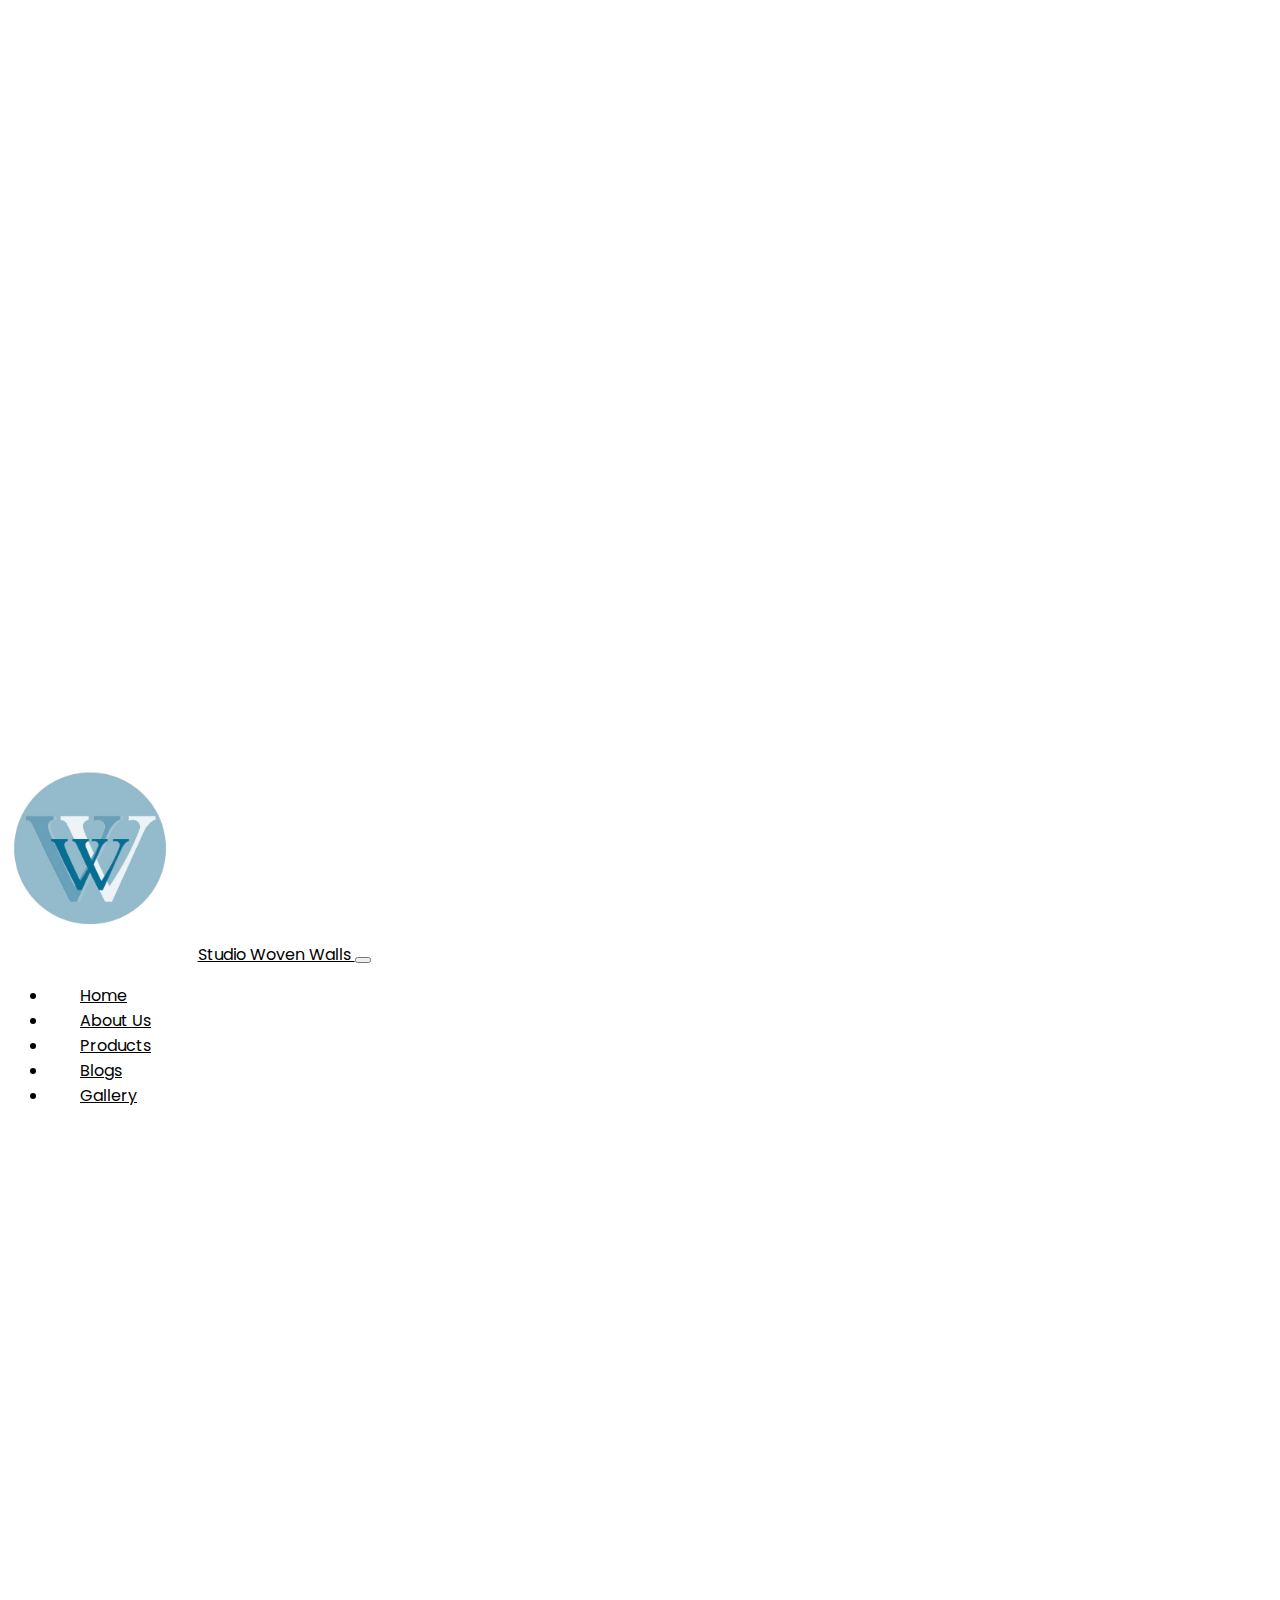
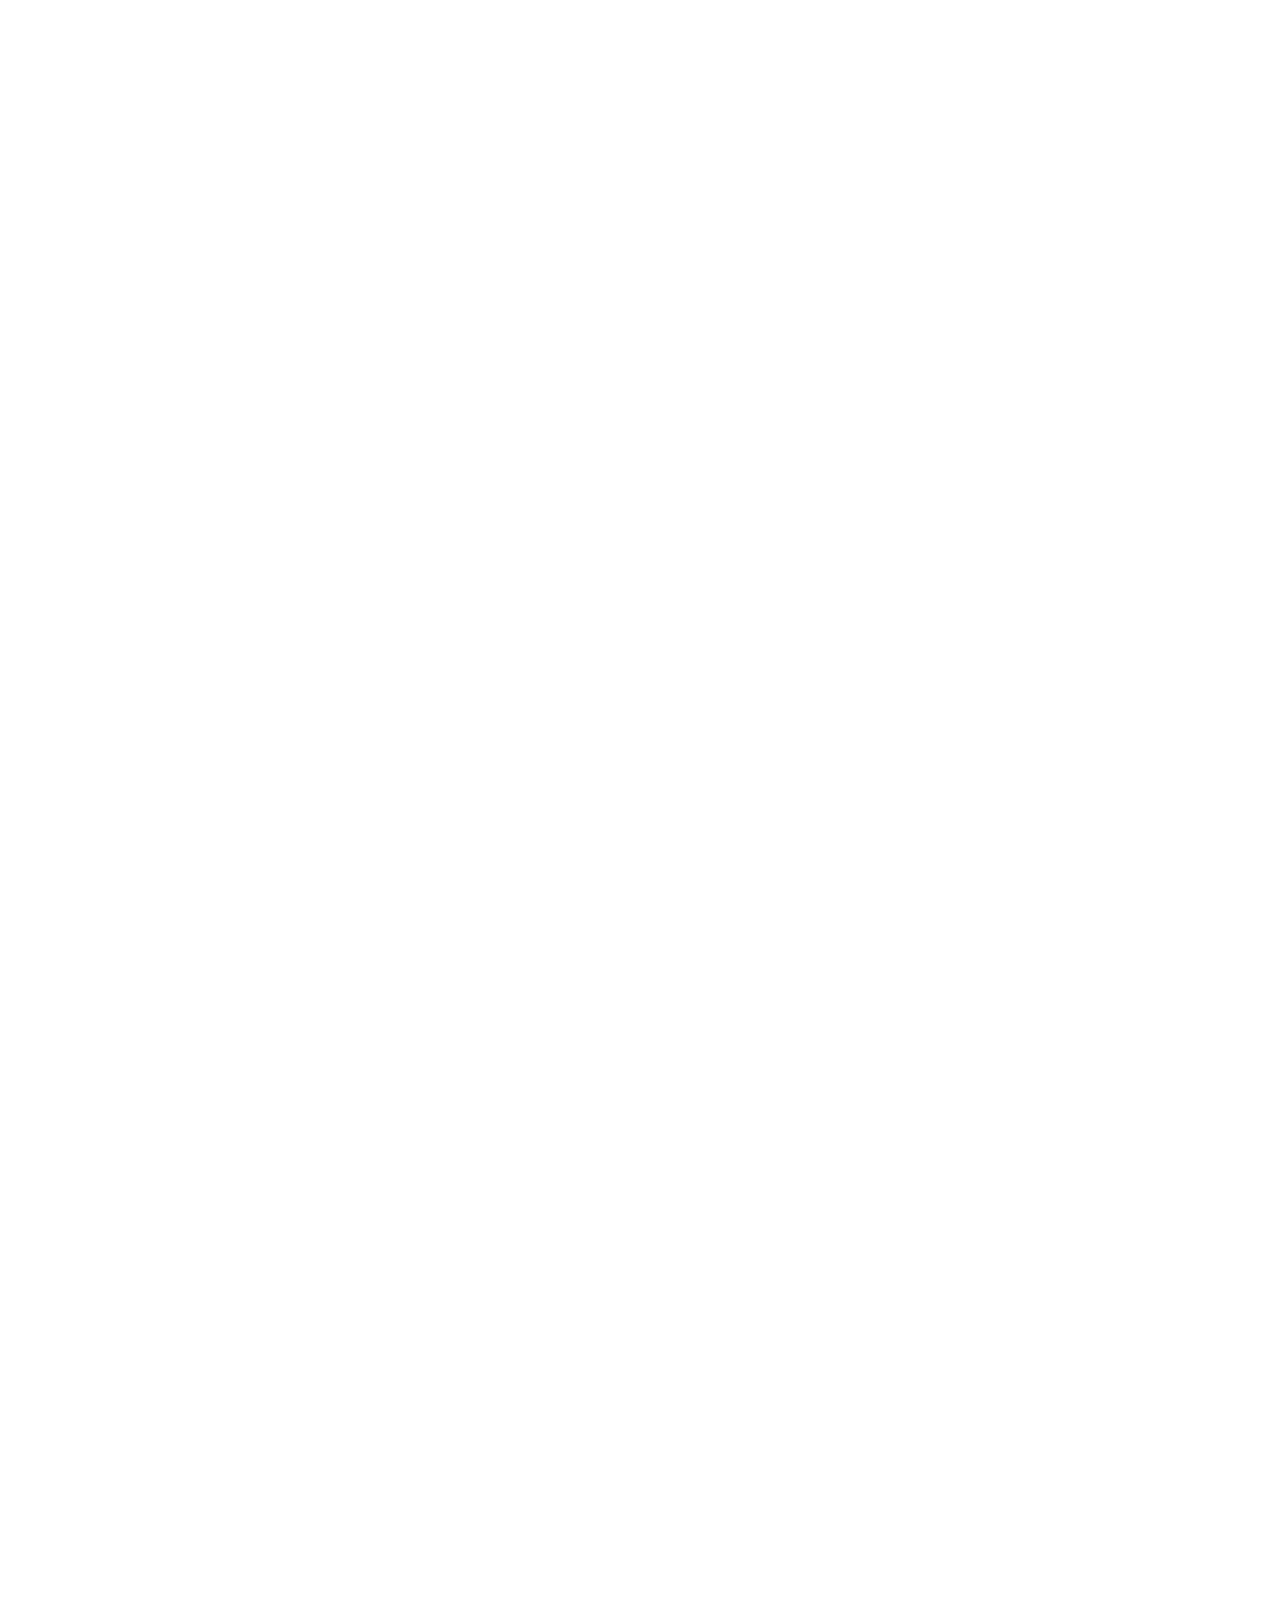
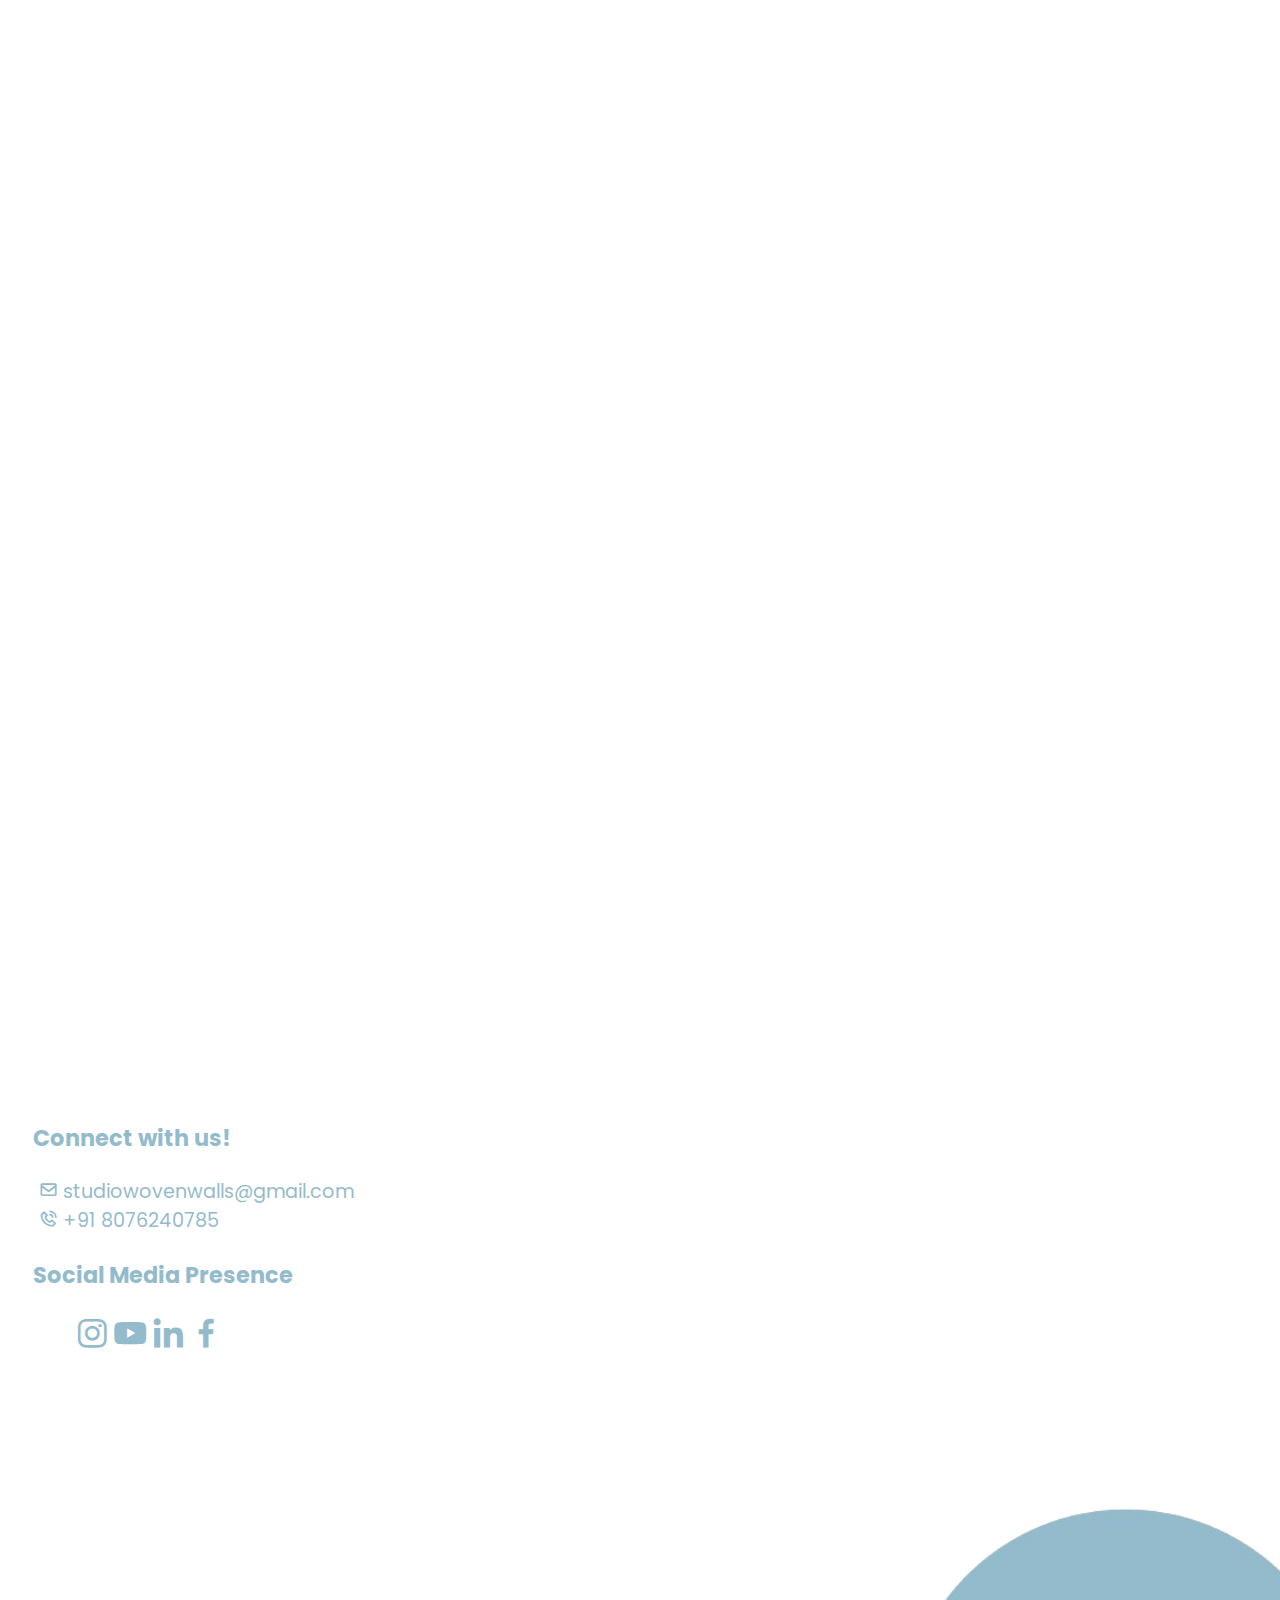
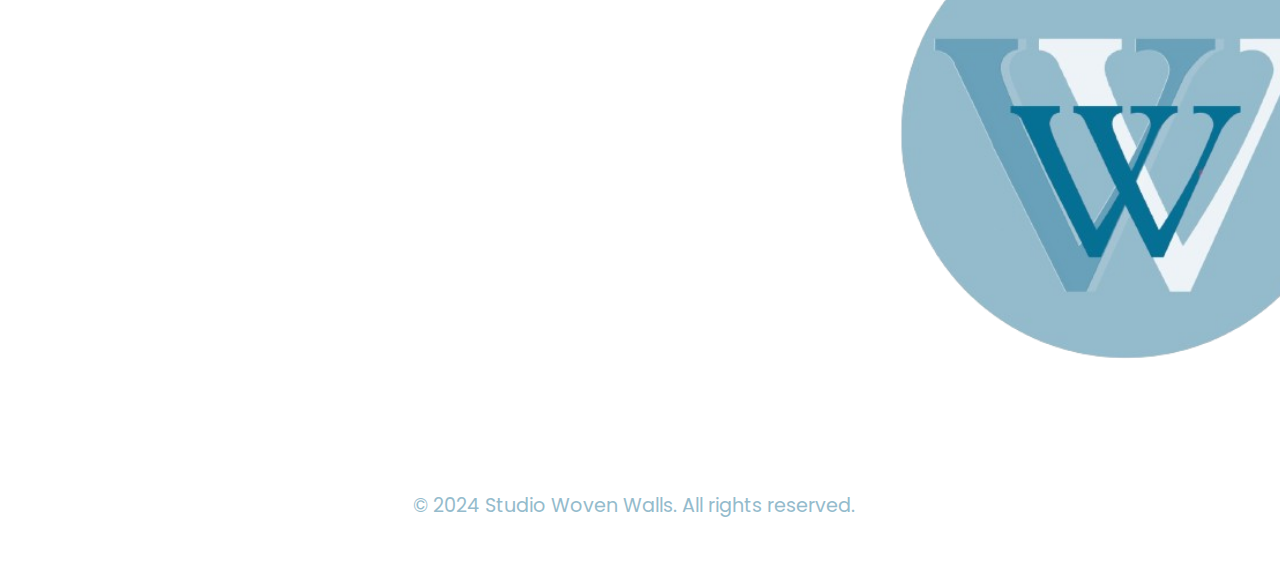
==== commit 762afb5e: "commit-check" ====
--- a/index-main.html
+++ b/index-main.html
@@ -140,7 +140,7 @@
         
         </section>
 
-        <section id="customization" class="container section">
+        <!-- <section id="customization" class="container section">
           <div class="about-us-section container fadeInLeft">
           <div class="about-us-header mt-5 mb-5">
               Exhibition
@@ -202,7 +202,7 @@
               </div>
           </div>
           </div>
-      </section>
+      </section> -->
         
       
 
@@ -254,22 +254,22 @@
         <div class="container">
           <div class="row">
             <div class="col-md-4" style="margin-right: 3%;">
-              <h3 style="color: #fff;">Connect with us!</h3>
+              <h3 style="color: #94BBCC;">Connect with us!</h3>
               <ul class="contact-info" style="list-style: none;">
-                <li><a style="text-decoration: none; color: #fff;" href="mailto:studiowovenwalls@gmail.com"><i class='bx bx-envelope' ></i> studiowovenwalls@gmail.com </a></li>
-                <li><a style="text-decoration: none; color: #fff;" href="tel:+918600172559"><i class='bx bx-phone-call' ></i> +91 8076240785</li></a>
+                <li><a style="text-decoration: none; color: #94BBCC;" href="mailto:studiowovenwalls@gmail.com"><i class='bx bx-envelope' ></i> studiowovenwalls@gmail.com </a></li>
+                <li><a style="text-decoration: none; color: #94BBCC;" href="tel:+918600172559"><i class='bx bx-phone-call' ></i> +91 8076240785</li></a>
                 
               </ul>
             </div>
             
     
             <div class="col-md-4">
-              <h3 style="color: #fff;">Social Media Presence</h3>
+              <h3 style="color: #94BBCC;">Social Media Presence</h3>
               <ul class="social-media" style="list-style: none;">
-                <li><a  style = "text-decoration: none; color: #fff;text-align: left;"  href=" https://www.instagram.com/studiowovenwalls/ " class="instagram"  target='_blank'> <i class='bx bxl-instagram'></i></a></li>
-                <li><a  style = "text-decoration: none; color: #fff;text-align: left;" href="https://www.youtube.com/channel/UCTXtvdKul3_k0qTRTc9A5Iw" class="instagram" target='_blank'><i class='bx bxl-youtube' ></i></a></li>
-                <li><a  style = "text-decoration: none; color: #fff;text-align: left;" href="https://www.linkedin.com/in/aditi-bansal-746943147?utm_source=share&utm_campaign=share_via&utm_content=profile&utm_medium=ios_app" class="instagram" target='_blank'><i class='bx bxl-linkedin' ></i></a></li>
-                <li><a  style = "text-decoration: none; color: #fff;text-align: left;" href="https://www.facebook.com/profile.php?id=61560076322633&mibextid=LQQJ4d" target='_blank' class="instagram"><i class='bx bxl-facebook' ></i></a></li>
+                <li><a  style = "text-decoration: none; color: #94BBCC;text-align: left;"  href=" https://www.instagram.com/studiowovenwalls/ " class="instagram"  target='_blank'> <i class='bx bxl-instagram'></i></a></li>
+                <li><a  style = "text-decoration: none; color: #94BBCC;text-align: left;" href="https://www.youtube.com/channel/UCTXtvdKul3_k0qTRTc9A5Iw" class="instagram" target='_blank'><i class='bx bxl-youtube' ></i></a></li>
+                <li><a  style = "text-decoration: none; color: #94BBCC;text-align: left;" href="https://www.linkedin.com/in/aditi-bansal-746943147?utm_source=share&utm_campaign=share_via&utm_content=profile&utm_medium=ios_app" class="instagram" target='_blank'><i class='bx bxl-linkedin' ></i></a></li>
+                <li><a  style = "text-decoration: none; color: #94BBCC;text-align: left;" href="https://www.facebook.com/profile.php?id=61560076322633&mibextid=LQQJ4d" target='_blank' class="instagram"><i class='bx bxl-facebook' ></i></a></li>
                 <!-- <li><a  style = "text-decoration: none; color: #fff;" href="https://twitter.com/vbblegal" class="instagram" target='_blank'><i class='bx bxl-instagram'></i></a></li>
                 <li><a  style = "text-decoration: none; color: #fff;" href="https://www.linkedin.com/in/vbb-legal-2a746a289/?originalSubdomain=in" class="instagram" target='_blank'> <i class='bx bxl-instagram'></i></a></li> -->
               </ul>
@@ -292,7 +292,7 @@
               
             </div>
           </div>
-          <p class="mt-2" style="color: #fff;margin-right: 1%; text-align: center;">&copy; 2024 Studio Woven Walls. All rights reserved.</p>
+          <p class="mt-2" style="color: #94BBCC;margin-right: 1%; text-align: center;">&copy; 2024 Studio Woven Walls. All rights reserved.</p>
       </footer>
     
   </body>
--- a/css/style.css
+++ b/css/style.css
@@ -4,8 +4,8 @@
 }
 body {
   font-family: 'Noto Sans HK', sans-serif;
-  background: #000;
-  color: #fff;
+  background: #fff;
+  color: #000;
 }
 .slider {
   margin-bottom: 30px;
--- a/css/common.css
+++ b/css/common.css
@@ -19,8 +19,8 @@
     font-family: "Poppins", sans-serif;
     /* font-family: "Bebas Neue", sans-serif; */
     font-size: 1rem;
-    background-color: #000;
-    color: white !important;
+    background-color: #fff;
+    color: black !important;
 }
 .navbar-light .navbar-toggler-icon{
 background-image: url("data:image/svg+xml,%3csvg xmlns='http://www.w3.org/2000/svg' viewBox='0 0 30 30'%3e%3cpath stroke='rgba%280, 255, 255, 09.5%29' stroke-linecap='round' stroke-miterlimit='10' stroke-width='2' d='M4 7h22M4 15h22M4 23h22'/%3e%3c/svg%3e");
@@ -68,8 +68,8 @@
 }
 .navbar-expand-lg .navbar-nav .nav-link{
     padding-left: 2rem;
-    color: #FFF;
-    background-color: #000;
+    color: #000;
+    background-color: #fff;
 }
 .navbar-expand-lg .navbar-nav .nav-link .active {
     color: #000 !important;
@@ -77,13 +77,13 @@
     
 }
 .navbar-light .navbar-nav .nav-link.active, .navbar-light .navbar-nav .show>.nav-link{
-    color: #FFF !important;
+    color: #000 !important;
 }
 .navbar-light .navbar-nav .nav-link.active, .navbar-light .navbar-nav .show>.nav-link:hover{
-    color: #FFF !important;
+    color: #000 !important;
 }
 .bg-light{
-    background-color: #000 !important;
+    background-color: #fff !important;
 }
 
 .img-fluid {
@@ -120,7 +120,8 @@
           
             /* Footer */
 footer{
-background-color: #000;
+background-color: #fff;
+color: #000;
 padding: 2%;
 }
             .social-media{
@@ -249,9 +250,13 @@
 justify-content: center;
 align-items: center;
 }
+
+
 .navbar-brand {
-color: #fff !important;
-}
+color: #000 !important;
+}
+
+
 .common-heading{
 border-bottom: 4px solid #94BBCC;
 font-family: "Dancing Script", cursive;
